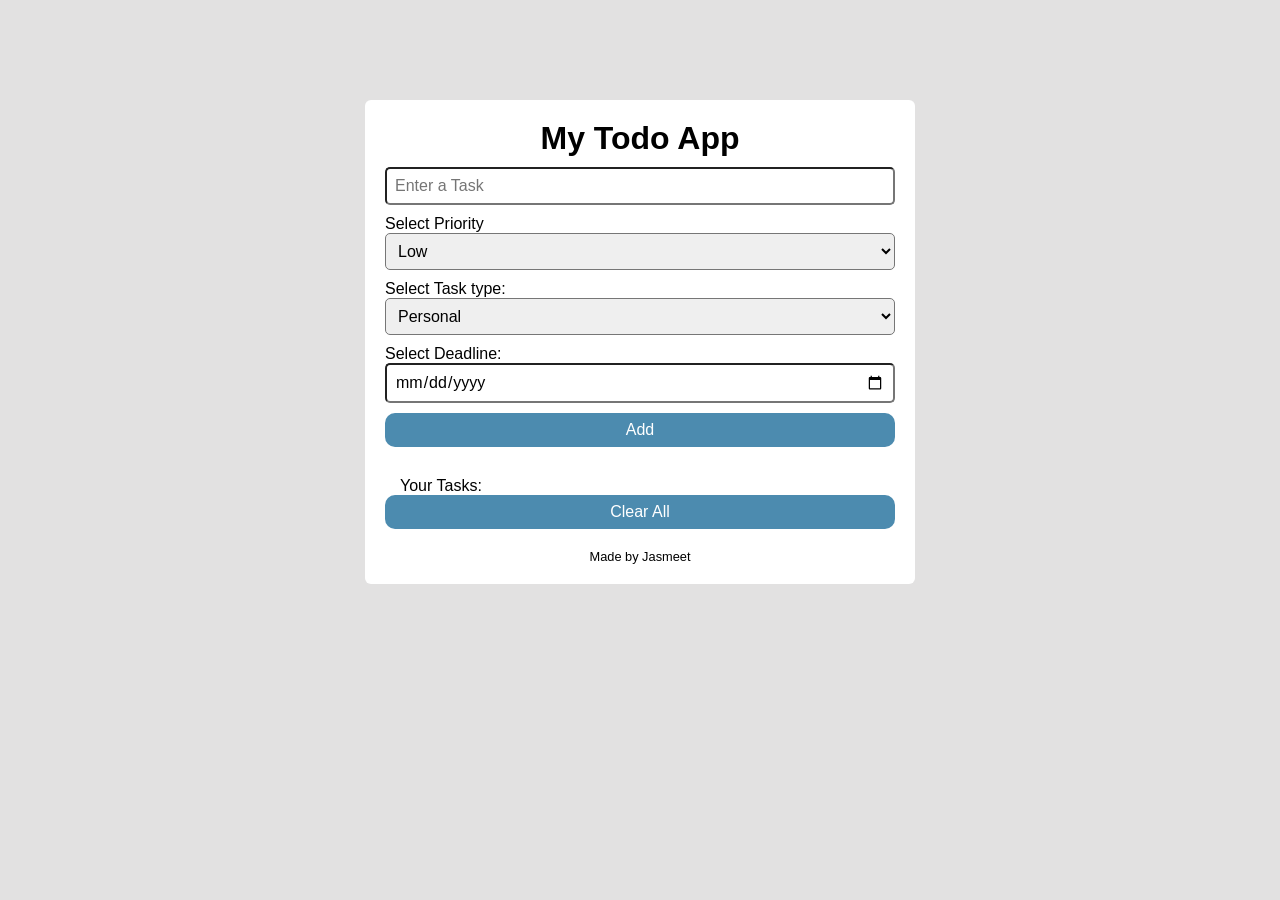
==== frontend/index.html @ 62b33bdd "Refactored the frontend" ====
<!doctype html>
<html lang="en">
  <head>
    <meta charset="UTF-8" />
    <meta name="viewport" content="width=device-width, initial-scale=1.0" />
    <title>Todo App</title>
    <link rel="stylesheet" href="./style.css" />
  </head>
  <body>
    <div class="container">
      <header class="app-header">
        <h1>My Todo App</h1>
      </header>

      <section class="input-section">
        <input placeholder="Enter a Task" id="task" />

        <p>Select Priority</p>
        <select id="priority">
          <option>Low</option>
          <option>Medium</option>
          <option>High</option>
        </select>

        <p>Select Task type:</p>
        <select id="task-type">
          <option>Personal</option>
          <option>School</option>
          <option>Work</option></select
        ><br />

        <p>Select Deadline:</p>
        <input type="date" id="deadline" />

        <button id="add-btn">Add</button>
      </section>

      <section class="list-section">
        <p>Your Tasks:</p>
        <ol id="task-list"></ol>
      </section>

      <button id="clear-btn" class="clear-btn">Clear All</button>

      <footer>
        <p>Made by Jasmeet</p>
      </footer>
    </div>

<script type="module" src="js/main.js"></script>  </body>
</html>
---- frontend/style.css ----
:root {
  --btn-color: #4c8baf;
  --background-color: #e2e1e1;
  --card-color: #ffffff;
  --task-bg: #faf3c0;
}

* {
  margin: 0;
  padding: 0;
  box-sizing: border-box;
  font-family: Arial, sans-serif;
}

body {
  background: var(--background-color);
  display: flex;
  justify-content: center;
  padding: 100px 10px;
}

.container {
  background: var(--card-color);
  width: 550px;
  padding: 20px;
  border-radius: 6px;
}

.app-header {
  text-align: center;
  margin-bottom: 10px;
}

.input-section {
  margin-bottom: 20px;
}

input,
select,
button {
  width: 100%;
  padding: 8px;
  margin-bottom: 10px;
  border-radius: 5px;
  font-size: 1rem;
}

button {
  border: none;
  background: var(--btn-color);
  color: white;
  cursor: pointer;
  border-radius: 10px;
}

button:hover {
  opacity: 0.9;
  transition: 0.2s ease;
}

.list-section {
  padding-left: 15px;
}

.clear-btn {
  background: var(--btn-color);
}

li {
  background: var(--task-bg);
  padding: 8px;
  margin-bottom: 6px;
  border-radius: 10px;
  font-size: 1rem;
}

footer {
  text-align: center;
  font-size: 0.8rem;
  margin-top: 10px;
}

input[type="checkbox"] {
  transform: scale(1.5); 
}

.delete-btn{
  background-color: red;
}
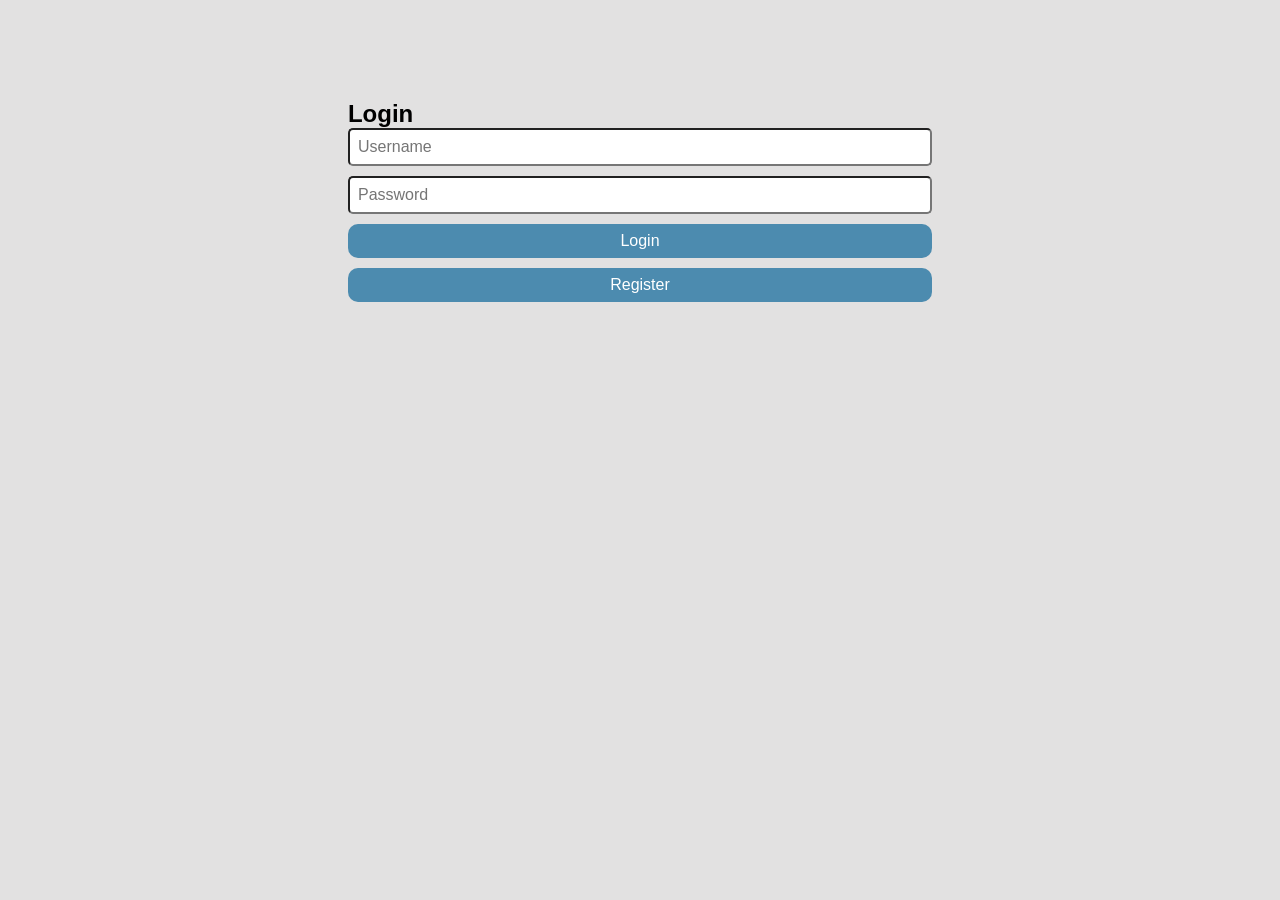
==== commit cc3cb1ca: "Added Login/Register Functionality" ====
--- a/frontend/index.html
+++ b/frontend/index.html
@@ -7,9 +7,18 @@
     <link rel="stylesheet" href="./style.css" />
   </head>
   <body>
-    <div class="container">
+    <div id="login-container">
+      <h2>Login</h2>
+      <input id="username" placeholder="Username" />
+      <input id="password" placeholder="Password" type="password" />
+      <button id="login-btn">Login</button>
+      <button id="register-btn">Register</button>
+    </div>
+    
+    <div class="container" id="todo-container">
       <header class="app-header">
         <h1>My Todo App</h1>
+        <button id="logout-btn">Logout</button>
       </header>
 
       <section class="input-section">
@@ -47,5 +56,6 @@
       </footer>
     </div>
 
-<script type="module" src="js/main.js"></script>  </body>
+    <script type="module" src="js/main.js"></script>
+  </body>
 </html>
--- a/frontend/style.css
+++ b/frontend/style.css
@@ -87,3 +87,10 @@
 .delete-btn{
   background-color: red;
 }
+.overdue {
+  background-color: #ffcccc;
+}
+
+#todo-container {
+  display: none;
+}
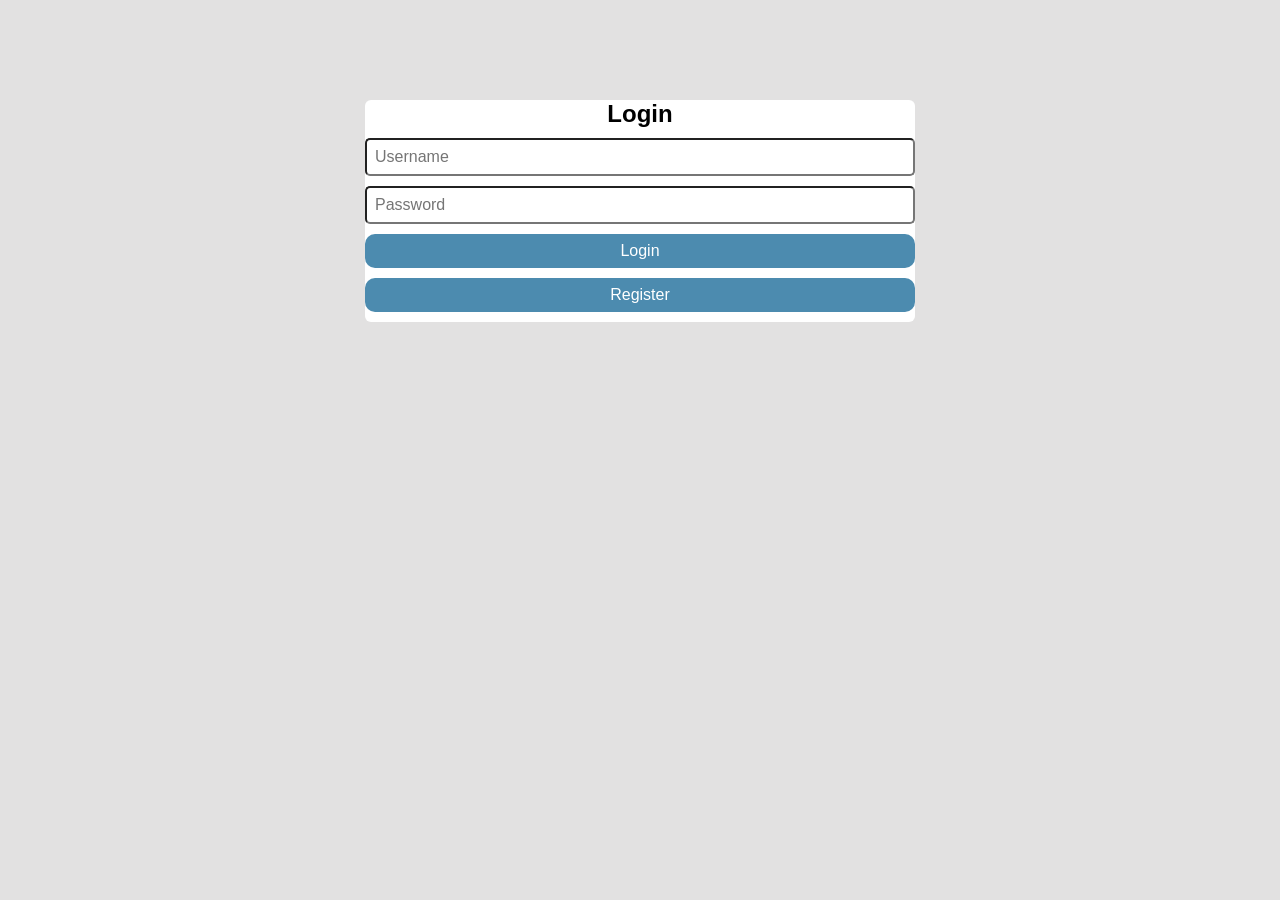
==== commit 6826ae71: "Web component Refactor" ====
--- a/frontend/index.html
+++ b/frontend/index.html
@@ -7,54 +7,8 @@
     <link rel="stylesheet" href="./style.css" />
   </head>
   <body>
-    <div id="login-container">
-      <h2>Login</h2>
-      <input id="username" placeholder="Username" />
-      <input id="password" placeholder="Password" type="password" />
-      <button id="login-btn">Login</button>
-      <button id="register-btn">Register</button>
-    </div>
-    
-    <div class="container" id="todo-container">
-      <header class="app-header">
-        <h1>My Todo App</h1>
-        <button id="logout-btn">Logout</button>
-      </header>
-
-      <section class="input-section">
-        <input placeholder="Enter a Task" id="task" />
-
-        <p>Select Priority</p>
-        <select id="priority">
-          <option>Low</option>
-          <option>Medium</option>
-          <option>High</option>
-        </select>
-
-        <p>Select Task type:</p>
-        <select id="task-type">
-          <option>Personal</option>
-          <option>School</option>
-          <option>Work</option></select
-        ><br />
-
-        <p>Select Deadline:</p>
-        <input type="date" id="deadline" />
-
-        <button id="add-btn">Add</button>
-      </section>
-
-      <section class="list-section">
-        <p>Your Tasks:</p>
-        <ol id="task-list"></ol>
-      </section>
-
-      <button id="clear-btn" class="clear-btn">Clear All</button>
-
-      <footer>
-        <p>Made by Jasmeet</p>
-      </footer>
-    </div>
+    <login-form id="login-form"></login-form>
+    <todo-app id="todo-app"></todo-app>
 
     <script type="module" src="js/main.js"></script>
   </body>
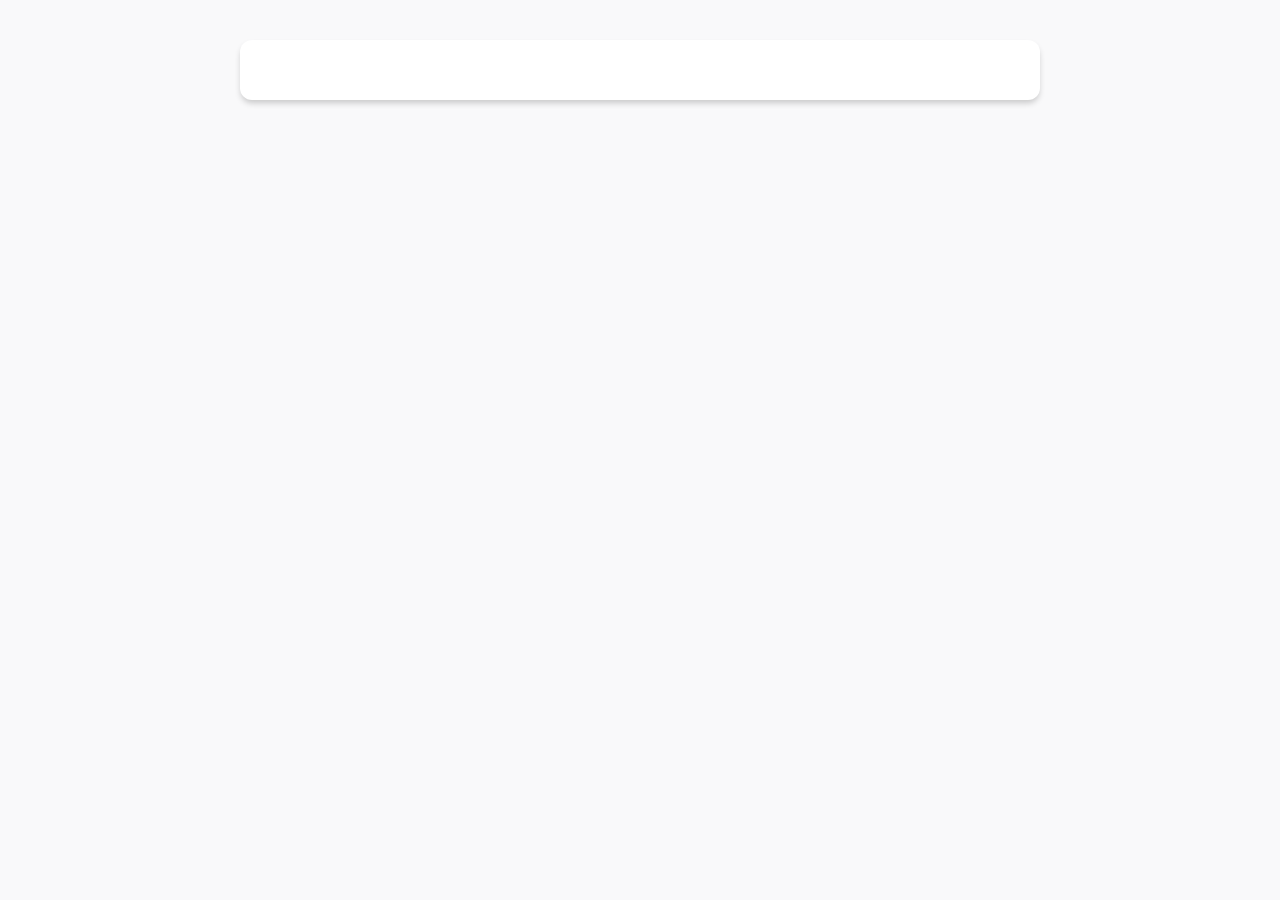
==== commit 153132d8: "Web component Refactor" ====
--- a/frontend/index.html
+++ b/frontend/index.html
@@ -1,15 +1,20 @@
 <!doctype html>
-<html lang="en">
+<html>
   <head>
-    <meta charset="UTF-8" />
-    <meta name="viewport" content="width=device-width, initial-scale=1.0" />
     <title>Todo App</title>
-    <link rel="stylesheet" href="./style.css" />
+    <link rel="stylesheet" href="styles.css" />
   </head>
+
   <body>
-    <login-form id="login-form"></login-form>
-    <todo-app id="todo-app"></todo-app>
+    <app-shell></app-shell>
 
-    <script type="module" src="js/main.js"></script>
+    <script type="module">
+      import "./components/app-shell.js";
+      import "./components/auth-form.js";
+      import "./components/todo-container.js";
+      import "./components/todo-input.js";
+      import "./components/todo-list.js";
+      import "./components/todo-item.js";
+    </script>
   </body>
 </html>
--- a/frontend/styles.css
+++ b/frontend/styles.css
@@ -0,0 +1,17 @@
+body {
+  font-family: sans-serif;
+  background: #f9f9faf0;
+  color: #333;
+  max-width: 800px;
+  margin: 40px auto;
+  padding: 0 15px;
+  line-height: 1.6;
+}
+
+app-shell {
+  display: block;
+  background: white;
+  padding: 30px;
+  border-radius: 12px;
+  box-shadow: 0 4px 6px -1px rgba(0, 0, 0, 0.2);
+}
